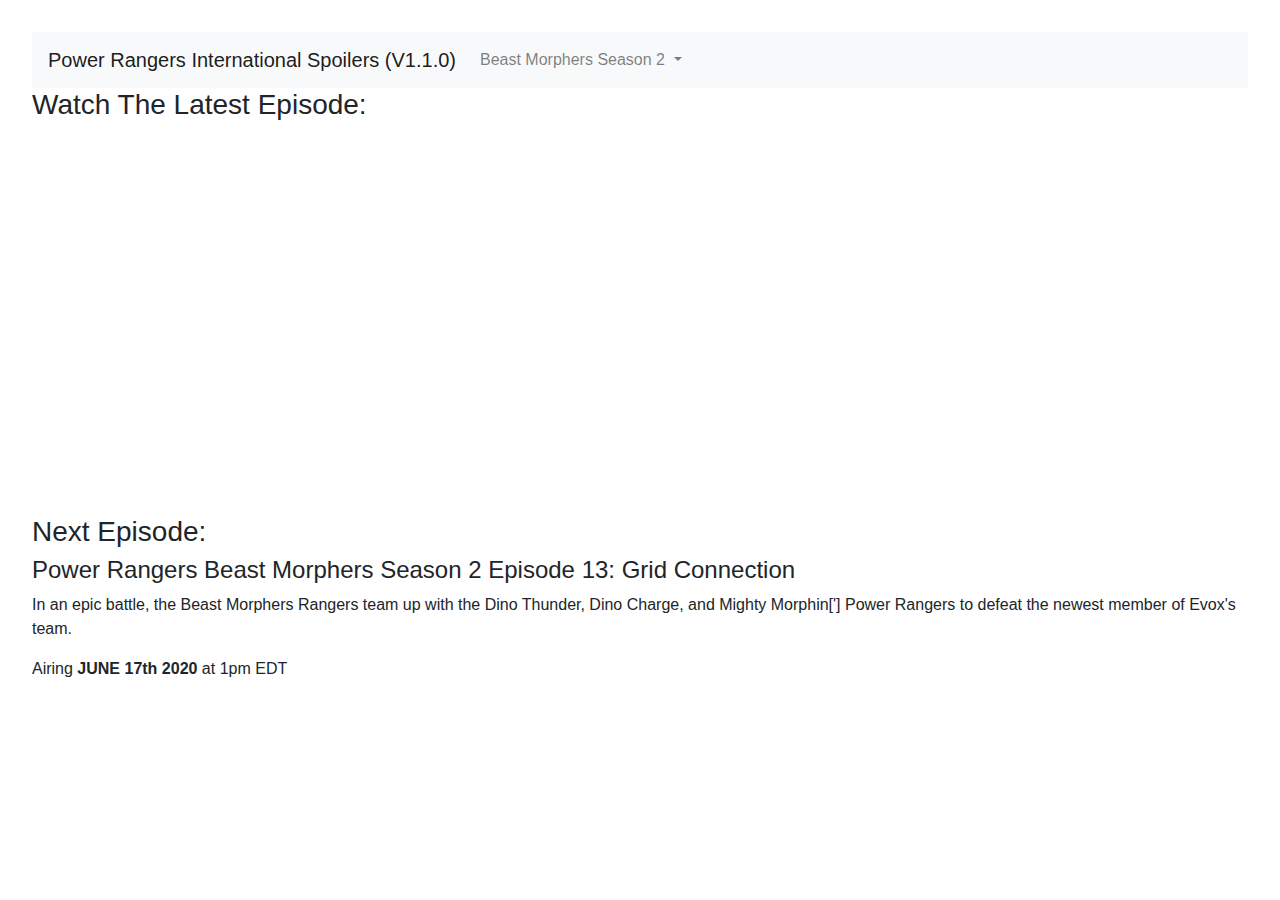
==== index.html @ a3acb571 "Shall we begin?" ====
<!DOCTYPE html>
<html lang="en">
  <head> 
    <link
          
      rel="stylesheet"
      href="https://maxcdn.bootstrapcdn.com/bootstrap/4.0.0/css/bootstrap.min.css"
      integrity="sha384-Gn5384xqQ1aoWXA+058RXPxPg6fy4IWvTNh0E263XmFcJlSAwiGgFAW/dAiS6JXm"
      crossorigin="anonymous"
    />

    <meta charset="utf-8" />
    <meta http-equiv="X-UA-Compatible" content="IE=edge" />
    <meta name="viewport" content="width=device-width, initial-scale=1" />

    <title>Power Rangers International Spoilers</title>

    <!-- import the webpage's stylesheet -->
    <link rel="stylesheet" href="/style.css" />

    <!-- import the webpage's javascript file -->
    <script src="/script.js" defer></script>
  </head>
  <body>

    <script src="navbar.js"></script>
    <h3>
      Watch The Latest Episode:
    </h3>
 <iframe src="https://player.twitch.tv/?video=652622593&parent=power-rangers-international-spoilers.glitch.me" frameborder="0" allowfullscreen="true" scrolling="no" height="378" width="620"></iframe>

    <h3>
      Next Episode:
    </h3>
    <h4>
      Power Rangers Beast Morphers Season 2 Episode 13: Grid Connection
    </h4>
    <p>
      In an epic battle, the Beast Morphers Rangers team up with the Dino Thunder, Dino Charge, and Mighty Morphin['] Power Rangers to defeat the newest member of Evox's team.
    </p>
    <p>
      Airing <b>JUNE 17th 2020</b> at 1pm EDT 
    </p>
    <script
      src="https://code.jquery.com/jquery-3.2.1.slim.min.js"
      integrity="sha384-KJ3o2DKtIkvYIK3UENzmM7KCkRr/rE9/Qpg6aAZGJwFDMVNA/GpGFF93hXpG5KkN"
      crossorigin="anonymous"
    ></script>
    <script
      src="https://cdnjs.cloudflare.com/ajax/libs/popper.js/1.12.9/umd/popper.min.js"
      integrity="sha384-ApNbgh9B+Y1QKtv3Rn7W3mgPxhU9K/ScQsAP7hUibX39j7fakFPskvXusvfa0b4Q"
      crossorigin="anonymous"
    ></script>
    <script
      src="https://maxcdn.bootstrapcdn.com/bootstrap/4.0.0/js/bootstrap.min.js"
      integrity="sha384-JZR6Spejh4U02d8jOt6vLEHfe/JQGiRRSQQxSfFWpi1MquVdAyjUar5+76PVCmYl"
      crossorigin="anonymous"
    ></script>
  </body>
</html>
---- style.css ----
/* CSS files add styling rules to your content */

body {
  font-family: helvetica, arial, sans-serif;
  margin: 2em;
}

h1 {
  font-style: italic;
  color: #373ffe;
}
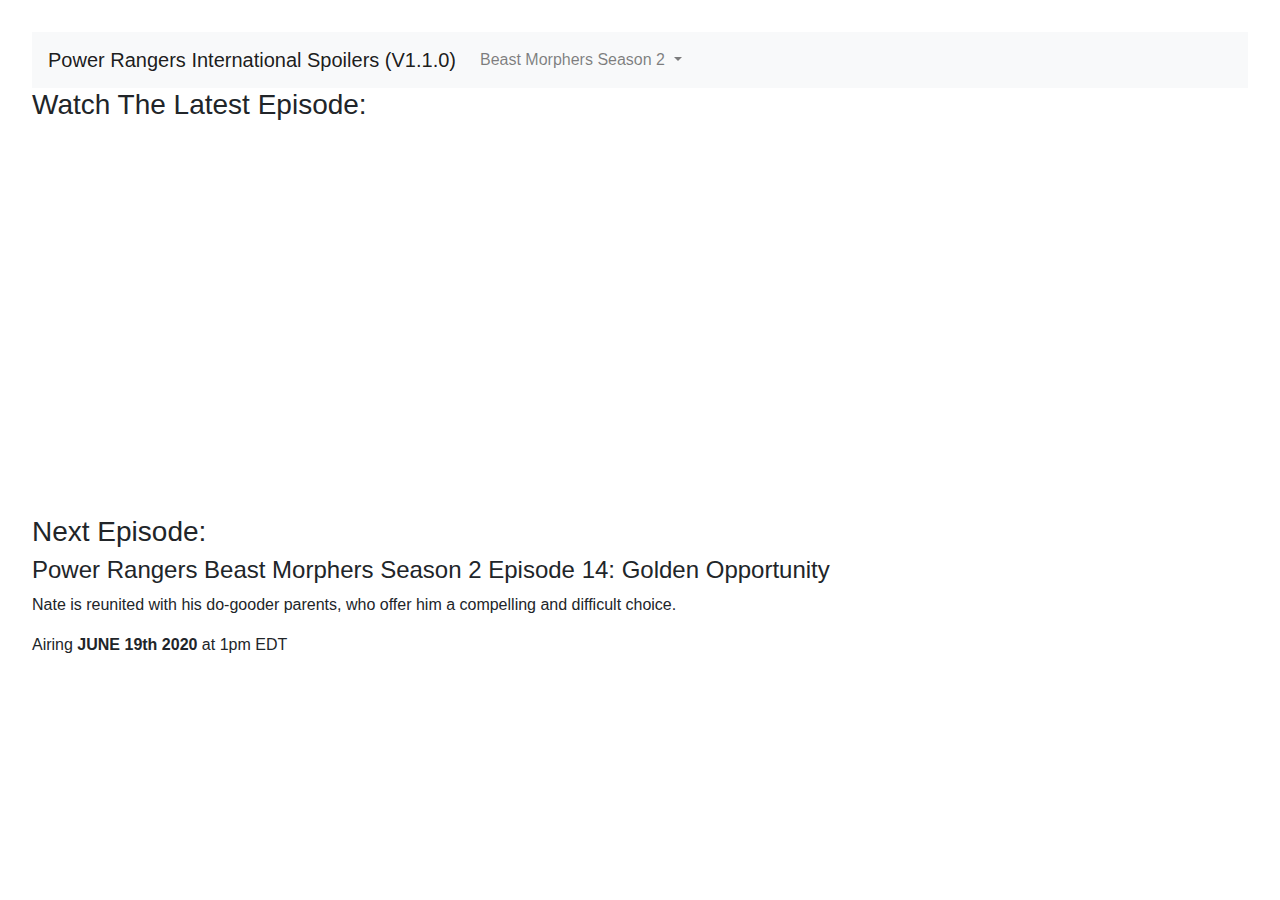
==== commit 3dbc20c2: "RETS GOO" ====
--- a/index.html
+++ b/index.html
@@ -27,19 +27,20 @@
     <h3>
       Watch The Latest Episode:
     </h3>
- <iframe src="https://player.twitch.tv/?video=652622593&parent=power-rangers-international-spoilers.glitch.me" frameborder="0" allowfullscreen="true" scrolling="no" height="378" width="620"></iframe>
+ <iframe src="https://player.twitch.tv/?video=654491048&parent=pr-international-spoilers.github.io" frameborder="0" allowfullscreen="true" scrolling="no" height="378" width="620"></iframe>
+
 
     <h3>
       Next Episode:
     </h3>
     <h4>
-      Power Rangers Beast Morphers Season 2 Episode 13: Grid Connection
+      Power Rangers Beast Morphers Season 2 Episode 14: Golden Opportunity
     </h4>
     <p>
-      In an epic battle, the Beast Morphers Rangers team up with the Dino Thunder, Dino Charge, and Mighty Morphin['] Power Rangers to defeat the newest member of Evox's team.
+      Nate is reunited with his do-gooder parents, who offer him a compelling and difficult choice.
     </p>
     <p>
-      Airing <b>JUNE 17th 2020</b> at 1pm EDT 
+      Airing <b>JUNE 19th 2020</b> at 1pm EDT 
     </p>
     <script
       src="https://code.jquery.com/jquery-3.2.1.slim.min.js"
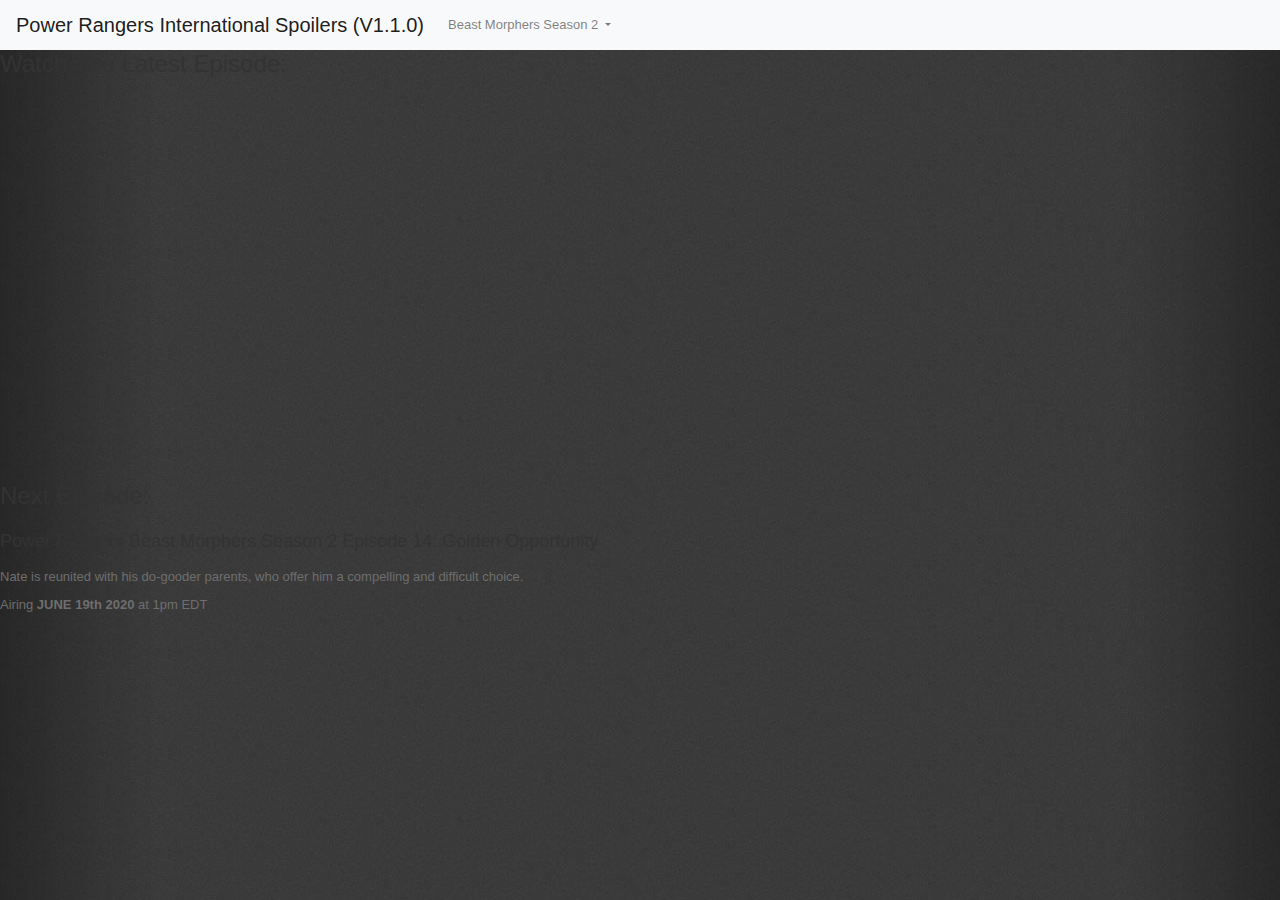
==== commit c0505044: "oop" ====
--- a/index.html
+++ b/index.html
@@ -27,7 +27,7 @@
     <h3>
       Watch The Latest Episode:
     </h3>
- <iframe src="https://player.twitch.tv/?video=654491048&parent=pr-international-spoilers.github.io" frameborder="0" allowfullscreen="true" scrolling="no" height="378" width="620"></iframe>
+ <iframe src="https://player.twitch.tv/?video=654540465&parent=pr-international-spoilers.github.io" frameborder="0" allowfullscreen="true" scrolling="no" height="378" width="620"></iframe>
 
 
     <h3>
--- a/style.css
+++ b/style.css
@@ -1,11 +1,618 @@
-/* CSS files add styling rules to your content */
+/*
+Template 2055 Premium
+http://www.tooplate.com/view/2055-premium
+*/
 
 body {
-  font-family: helvetica, arial, sans-serif;
-  margin: 2em;
-}
-
-h1 {
-  font-style: italic;
-  color: #373ffe;
-}
+	margin: 0;
+	padding: 0;
+	color: #6e6e6e;
+	font-family: Tahoma, Geneva, sans-serif;
+	font-size: 13px;
+	line-height: 1.4em; 
+	background-color: #000;
+	background-repeat: repeat-y;
+	background-position: center;
+	background-image: url(tooplate_body.jpg)
+}
+
+a, a:link, a:visited { 
+	color: #01b8c7; 
+	font-weight: normal; 
+	text-decoration: none; 
+}
+
+a:hover { 
+	text-decoration: underline; 
+}
+
+a.more { 
+	display: inline-block; 
+	padding-left: 12px; 
+	background: url(../images/tooplate_list.png) no-repeat 0 5px; 
+}
+
+p { 
+	margin: 0 0 10px 0; 
+	padding: 0; 
+}
+
+img { border: none; }
+
+blockquote { 
+	font-style: italic; 
+	margin: 0 0 0 10px;
+}
+
+cite { 
+	font-weight: bold; 
+	color:#01b8c7; 
+}
+
+cite a, cite a:link, cite a:visited  { 
+	font-size: 12px; 
+	text-decoration: none; 
+	font-style: normal; 
+}
+
+cite span { 
+	font-weight: 400; 
+	color: #01b8c7; 
+}
+
+h1, h2, h3, h4, h5, h6 { color: #333; font-weight: normal; }
+h1 { font-size: 48px; margin: 0 0 30px; padding: 5px 0 }
+h2 { font-size: 30px; margin: 0 0 25px; padding: 5px 0 }
+h3 { font-size: 24px; margin: 0 0 20px; padding: 0; }
+h4 { font-size: 18px; margin: 0 0 15px; padding: 0; }
+h5 { font-size: 16px; margin: 0 0 10px; padding: 0;  }
+h6 { font-size: 12px; margin: 0 0 5px; padding: 0; }
+
+.cleaner { clear: both }
+.h10 { height: 10px }
+.h20 { height: 20px }
+.h30 { height: 30px }
+.h40 { height: 40px }
+.h50 { height: 50px }
+.divider { margin-bottom: 40px; padding-bottom: 20px; background: url(../images/tooplate_divider.png) repeat-x bottom; }
+
+.image_fl { float: left; margin: 3px 20px 5px 0 }
+.image_fr { float: right; margin: 3px 0 5px 20px }
+
+.float_l { float: left }
+.float_r { float: right }
+
+.tooplate_list { 
+	margin: 10px 0 10px 0; 
+	padding: 0; 
+	list-style: none; 
+}
+
+.tooplate_list li { 
+	color:#52493a; 
+	margin: 0 0 10px 0; 
+	padding: 0 5px 0 20px; 
+	background: url(../images/tooplate_list.png) no-repeat scroll 0 7px;  
+}
+
+.tooplate_list li a { 
+	color: #52493a; 
+	font-weight: normal; 
+}
+
+.tooplate_list li a:hover { 
+	color: #52493a; 
+}
+
+#tooplate_wrapper {
+	width: 964px;
+	margin: 0 auto;
+	padding: 0 10px;
+	background:url(../images/tooplate_body.jpg) center repeat-y
+}
+
+#tooplate_header {
+	height: 79px;
+	width: 860px;
+	padding: 0 52px;
+	margin-bottom: 30px;
+	background: url(../images/tooplate_header.png) center no-repeat
+}
+
+#tooplate_slider {
+	height: 298px;
+	width: 858px;
+	padding: 32px 53px;
+	margin-bottom: 30px;
+	background: url(../images/tooplate_slider_bg.png) center no-repeat
+}
+
+#tooplate_main_top {
+	height: 6px;
+	width: 964px;
+	background: url(../images/tooplate_main_top.png) center no-repeat;
+}
+
+#tooplate_main {
+	width: 860px;
+	padding: 34px 52px 20px;
+	background: url(../images/tooplate_main_middle.png) center repeat-y
+}
+
+#tooplate_footer {
+	width: 860px;
+	padding: 62px 52px;
+	background: url(../images/tooplate_main_bottom.png) center top no-repeat
+}
+
+#site_title { 
+	float: left; 
+	padding-right: 50px; 
+	background: url(../images/tooplate_header_divider.png) right no-repeat; 
+}
+
+#site_title h1 { 
+	margin: 0; 
+	padding: 15px 0; 
+}
+
+#site_title h1 a { 
+	display: block; 
+	font-size: 12px; 
+	font-family: Georgia, "Times New Roman", Times, serif; 
+	width: 156px; 
+	height: 41px; 
+	color: #acacac; 
+	text-indent: -10000px; 
+	background: url(../images/tooplate_logo.png) no-repeat center left; 
+}
+
+#tooplate_menu { 
+	float: right; 
+	height: 72px; 
+	background: url(../images/tooplate_menu_bar.png) no-repeat; 
+}
+
+.fp_services { margin-bottom: 60px; padding-bottom: 30px; }
+.fp_services img { float: left; margin-right: 20px }
+.fp_services h2 { font-size: 18px; line-height: 18px; margin-bottom: 5px; padding: 0 }
+.fp_services h2 a { color: #333 }
+.fp_services p { font-size: 11px }
+
+.fp_post h2 { font-size: 18px; margin-bottom: 5px }
+.fp_post h2 a { color: #333 }
+.fp_post img { margin-bottom: 10px }
+.fp_post p { font-size: 11px }
+
+.flickr_stream { margin: 0; padding:0; list-style: none }
+.flickr_stream li { float: left; margin: 0 2px 2px 0; padding: 0 }
+.flickr_stream li .no_margin_right { margin-right: 0 }
+.flickr_stream li img { padding: 3px; border: 1px solid #ccc; background: #fff }
+
+#gallery { 
+	margin: 0; 
+	padding: 0; 
+	list-style: none; 
+}
+
+#gallery li { 
+	margin: 0; 
+	padding: 0; 
+}
+
+#gallery li a { 
+	display: block; 
+	float: left; 
+	width: 150px; 
+	padding: 5px; 
+	height: 150px; 
+	margin: 8px; 
+	border: 1px solid #ccc; 
+}
+
+.post {
+	clear: both;
+	padding-bottom: 40px;
+	margin-bottom: 40px;
+	background: url(../images/tooplate_divider.png) repeat-x bottom 
+}
+
+.fpost { 
+	padding-top: 0; 
+	border-top: none; 
+}
+
+.post h2.home { 
+	color: #ba8c00; 
+	font-size: 18px; 
+	margin-bottom: 0;  
+}
+
+.post h2 { 
+	margin-bottom: 0;
+	line-height: 38px; 
+}
+
+.post .meta { 
+	font-size: 10px; 
+	margin-bottom: 20px; 
+}
+
+.post .meta span { 
+	float: left; 
+	display: block; 
+	margin-right: 20px; 
+	padding: 5px 0 5px 30px; 
+}
+
+.post .meta span.admin { 
+	background: url(../images/agent.png) no-repeat; 
+}
+
+.post .meta span.date { 
+	background: url(../images/calendar.png) no-repeat; 
+}
+
+.post .meta span.tag { 
+	background: url(../images/tag.png) no-repeat; 
+}
+
+.post .meta span.comment { 
+	background: url(../images/chat.png) no-repeat; 
+}
+
+.post .meta a, .post .meta strong { 
+	color: #7b7b7b; 
+	font-weight: 700; 
+}
+
+#comment_section {
+	clear: both;
+	margin-bottom: 60px;
+	width: 590px;
+}
+
+.first_level {
+	margin: 0; padding: 0;
+}
+
+.comments {
+	list-style: none; 
+}
+
+.comments li { 
+	margin-bottom: 10px; 
+	list-style:none; 
+}
+
+.comments li .commentbox1 { 
+	border-bottom: 1px solid #ccc;  
+}
+
+.comments li .commentbox2 { 
+	border-bottom: 1px solid #ccc;  
+}
+
+.comments li .comment_box { 
+	clear: both; 
+	width:100%; 
+	padding: 10px 0 20px 30px; 
+	margin-bottom: 40px;  
+}
+
+.comment_box .gravatar { 
+	float: left; 
+	width: 75px; 
+	margin-right: 30px; 
+}
+
+.comment_box .gravatar img {  
+	width: 75px; 
+	height: 75px; 
+}
+
+.comment_box .comment_text p { 
+	margin: 0; 
+}
+
+.comment_text .comment_author { 
+	font-size: 14px; 
+	font-weight: bold; 
+	color: #ba8c00; 
+	margin-bottom: 10px; 
+}
+
+.comment_text .date { 
+	font-size: 12px; 
+	font-weight: normal; 
+	color: #7b7b7b; 
+	padding-left: 10px; 
+}
+
+.comment_text .time { 
+	font-size: 12px; 
+	font-weight: normal; 
+	color: #7b7b7b; 
+	padding-left: 10px; 
+}
+
+.comment_text .reply a { 
+	display: block; 
+	clear: both; 
+	float: right; 
+	color: #000; 
+	font-weight: 700; 
+} 
+
+#comment_form {
+	clear: both;
+}
+
+#comment_form h3 {
+	font-size: 20px;
+	border-bottom: 1px solid #ccc;
+	margin-bottom: 15px;
+	padding-bottom: 10px;
+}
+
+#comment_form form {
+}
+
+#comment_form textarea {
+	color: #222;
+	background:#fff none repeat fixed 0 0;
+	border: 1px solid #ccc;
+	display:block;
+	font-size:1.1em;
+	height:150px;
+	padding:5px;
+	width: 360px;
+	font-family: Tahoma, Geneva, sans-serif; 
+	font-size: 12px;
+	margin-top: 5px;
+}
+
+#comment_form .form_row {
+	width: 100%;
+	margin-bottom: 15px;
+}
+
+#comment_form form input {
+	color: #222;
+	padding: 5px;
+	width: 200px;
+	background:#fff none repeat fixed 0 0;
+	border: 1px solid #ccc;
+	font-family: Tahoma, Geneva, sans-serif; 
+	font-size: 12px;
+	margin-top: 5px;
+}
+
+#comment_form .submit_btn {
+	display: block; width: 70px; height: 30px; padding: 5px 8px; text-align: center; text-decoration: none; font-weight: bold;  background-color: #fff; border: 1px solid #ccc; color: #222; font-size:12px; cursor: pointer; 
+}
+
+#contact_form { 
+	padding: 0; 
+	width: 400px; 
+	margin-bottom: 40px; 
+}
+
+#contact_form form { 
+	margin: 0px; 
+	padding: 0px; 
+}
+
+#contact_form form .input_field { 
+	width: 270px; 
+	padding: 5px; 
+	color: #222;  
+	background: #fff; 
+	border: 1px solid #dedede;
+	font-family: Tahoma, Geneva, sans-serif; 
+	font-size: 12px;
+	margin-top: 5px;
+}
+
+#contact_form form label { 
+	display: block; 
+	width: 100px; 
+	margin-right: 12px; 
+	font-size: 13px; 
+}
+
+#contact_form form textarea { 
+	width: 386px; 
+	height: 200px; 
+	padding: 5px; 
+	color: #222; 
+	background: #fff; 
+	border: 1px solid #dedede; 
+	font-family: Tahoma, Geneva, sans-serif; 
+	font-size: 12px;
+	margin-top: 5px;
+}
+
+#contact_form form .submit_btn { 
+	padding: 5px 14px; 
+	font-weight: bold;  
+	background: #fff; 
+	border: 1px solid #dedede; 
+}	
+
+#tooplate_footer { 
+	color: #686868; 
+}
+
+#tooplate_footer h4 { 
+	color: #fff; 
+	font-size: 14px; 
+	font-weight: 700; 
+	margin-bottom: 20px; 
+}
+
+.footer_list { 
+	margin: 0; 
+	padding: 0; 
+	list-style: none;
+}
+ 
+.footer_list li { 
+	margin: 0 0 5px; 
+	padding: 0 0 5px; 
+	border-bottom: 1px solid #4e4e4e; 
+}
+
+.footer_list li a { 
+	color: #686868; 
+}
+
+.twitter_post { 
+	margin: 0; 
+	padding: 0; 
+	list-style: none; 
+}
+
+.twitter_post li { 
+	margin: 0 0 10px; 
+	padding: 0 0 7px; 
+	border-bottom: 1px dotted #4e4e4e; 
+}
+
+.footer_social_button { 
+	clear: both; 
+	margin-top: 20px; 
+}
+
+.footer_social_button a { 
+	margin-right: 5px; 
+}
+
+.col { 
+	float: left; 
+	margin: 0 20px 20px 0; 
+}
+
+.half { 
+	width: 400px; 
+}
+
+#sidebar, .one_third { 
+	width: 260px; 
+}
+
+#content, .two-third { 
+	width: 540px; 
+}
+
+.padding_right { 
+	padding-right: 20px; 
+}
+
+.one_fourth { 
+	width: 200px; 
+}
+
+.no_margin_right { 
+	margin-right: 0;
+}
+
+.last_box { 
+	margin-bottom: 0; 
+	background: none; 
+}
+
+#slider {
+	position:relative;
+    width: 858px;
+    height: 298px;
+	background:url(../images/loading.gif) no-repeat 50% 50%;
+}
+#slider img {
+	position:absolute;
+	top:0px;
+	left:0px;
+	display:none;
+}
+#slider a {
+	border:0;
+	display:block;
+}
+
+
+.nivo-controlNav {
+	position:absolute;
+	left:260px;
+	bottom:-42px;
+}
+.nivo-controlNav a {
+	display:block;
+	width:22px;
+	height:22px;
+	background:url(../images/bullets.png) no-repeat;
+	text-indent:-9999px;
+	border:0;
+	margin-right:3px;
+	float:left;
+}
+.nivo-controlNav a.active {
+	background-position:0 -22px;
+}
+
+.nivo-directionNav a {
+	display:block;
+	width:33px;
+	height:213px;
+	text-indent:-9999px;
+	border:0;
+}
+a.nivo-nextNav {
+	background: url(../images/slider_nav_right.png) no-repeat;
+	right: -36px;
+}
+a.nivo-prevNav {
+	background: url(../images/slider_nav_left.png) no-repeat;
+	left: -36px;
+}
+
+.nivo-caption {
+    font-family: Helvetica, Arial, sans-serif;
+}
+.nivo-caption a { 
+    color:#efe9d1;
+    text-decoration:underline;
+}
+
+.pagging { 
+	margin: 0 0 20px; 
+	padding: 0; 
+}
+
+.pagging ul { 
+	margin: 0; 
+	padding: 0; 
+	list-style: none; 
+}
+
+.pagging ul li { 
+	margin: 0; 
+	padding: 0; 
+	display: inline; 
+}
+
+.pagging ul li a { 
+	float: left; 
+	display: block; 
+	color: #333; 
+	text-decoration: none; 
+	margin-right: 5px; 
+	padding: 5px 10px; 
+	background: #fff; 
+	border: 1px solid #ccc;
+}
+
+.pagging ul li a:hover { 
+	background: #ccc; 
+	border: 1px solid #fff; 
+	color: #fff;  
+}